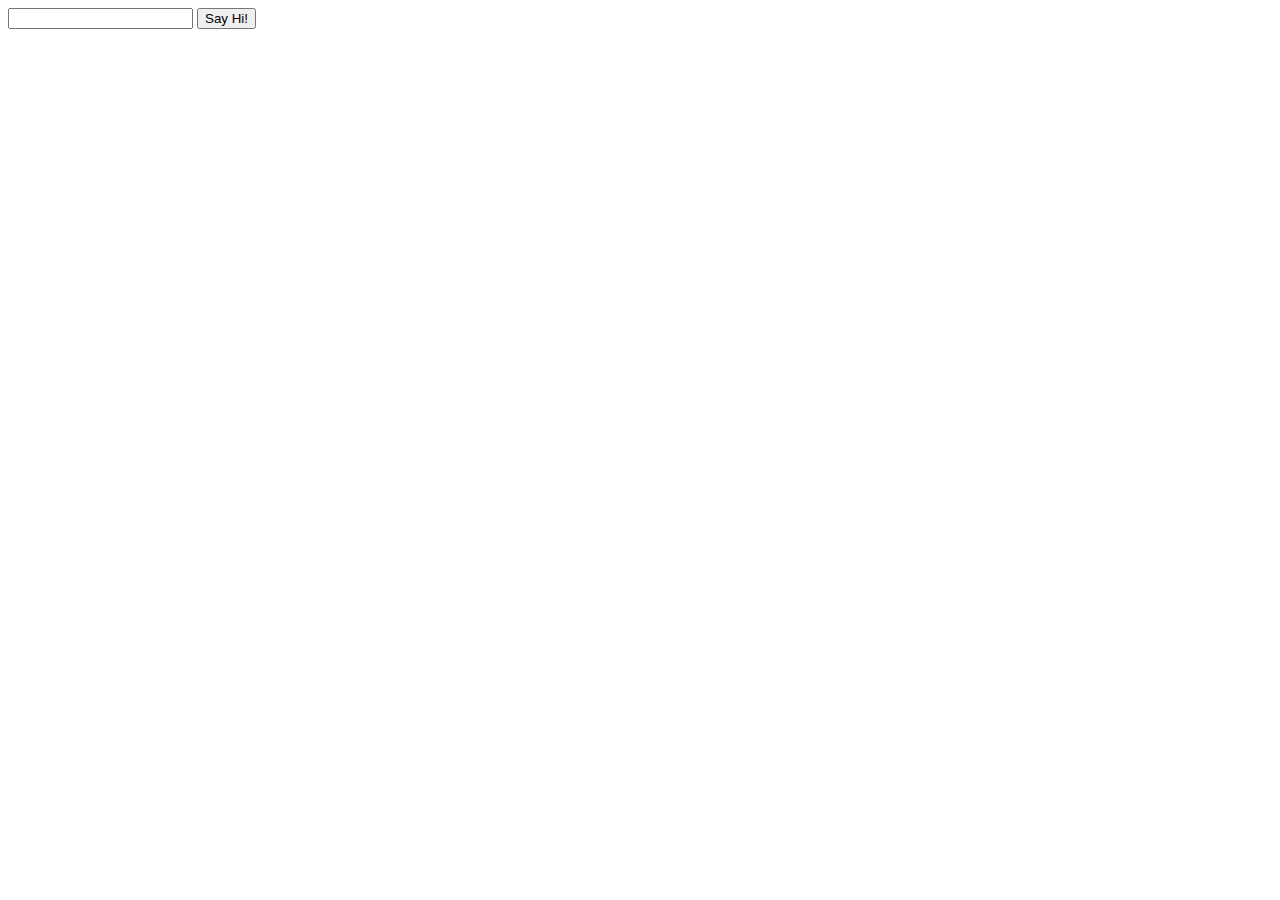
==== js-general/index.html @ 9fd851e7 "wecker!" ====
<!DOCTYPE html>
<html lang="en">
<head>
    <meta charset="UTF-8">
    <meta name="viewport" content="width=device-width, initial-scale=1.0">
    <title>js-general</title>
    <script src="index.js"></script>
</head>
<body>
    <input type="text" id="hi">
    <input type="button" value="Say Hi!" onclick="sayHi()">
    
</body>
</html>
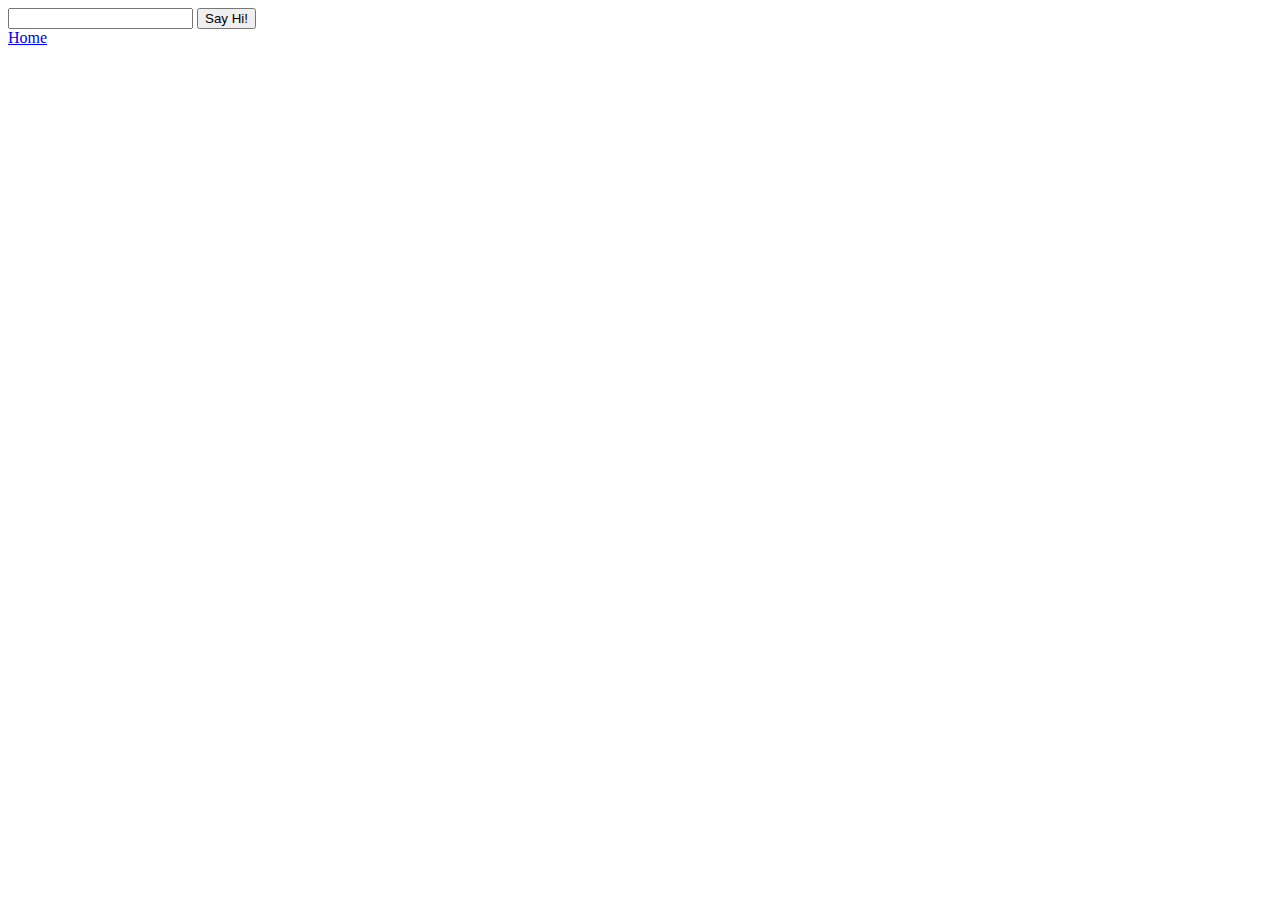
==== commit e5ca044a: "Home Link" ====
--- a/js-general/index.html
+++ b/js-general/index.html
@@ -8,7 +8,7 @@
 </head>
 <body>
     <input type="text" id="hi">
-    <input type="button" value="Say Hi!" onclick="sayHi()">
-    
+    <input type="button" value="Say Hi!" onclick="sayHi()"><br>
+    <a href="..">Home</a>
 </body>
 </html>